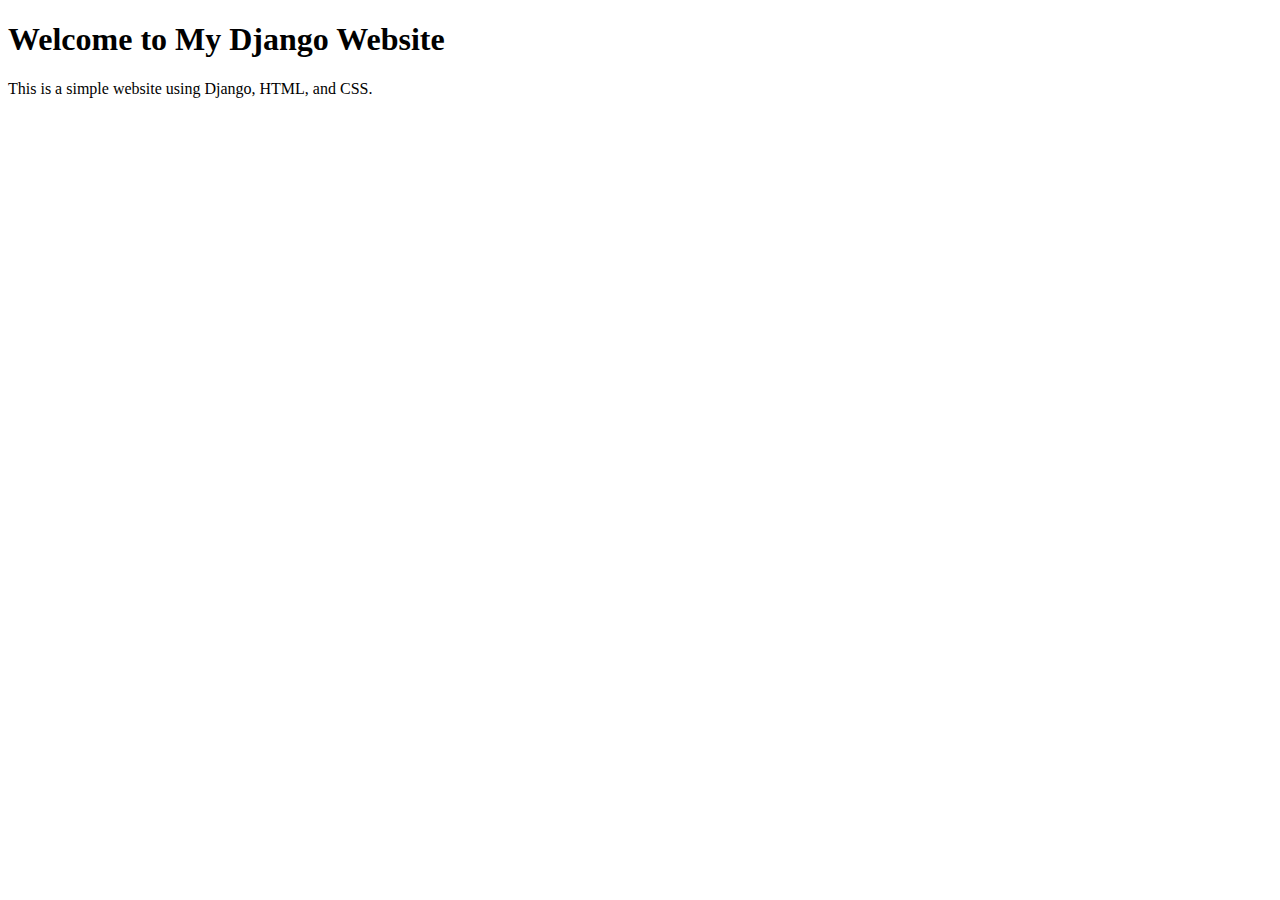
==== static_site/index.html @ 901e0d3a "Initial commit" ====
<!DOCTYPE html>
<html lang="en">
<head>
    <meta charset="UTF-8">
    <meta name="viewport" content="width=device-width, initial-scale=1.0">
    <title>My Django Website</title>
    <!-- Load the static template tags -->
    
    <link rel="stylesheet" href="/static/main/styles.css">
</head>
<body>
    <div class="container">
        <h1>Welcome to My Django Website</h1>
        <p>This is a simple website using Django, HTML, and CSS.</p>
    </div>
</body>
</html>
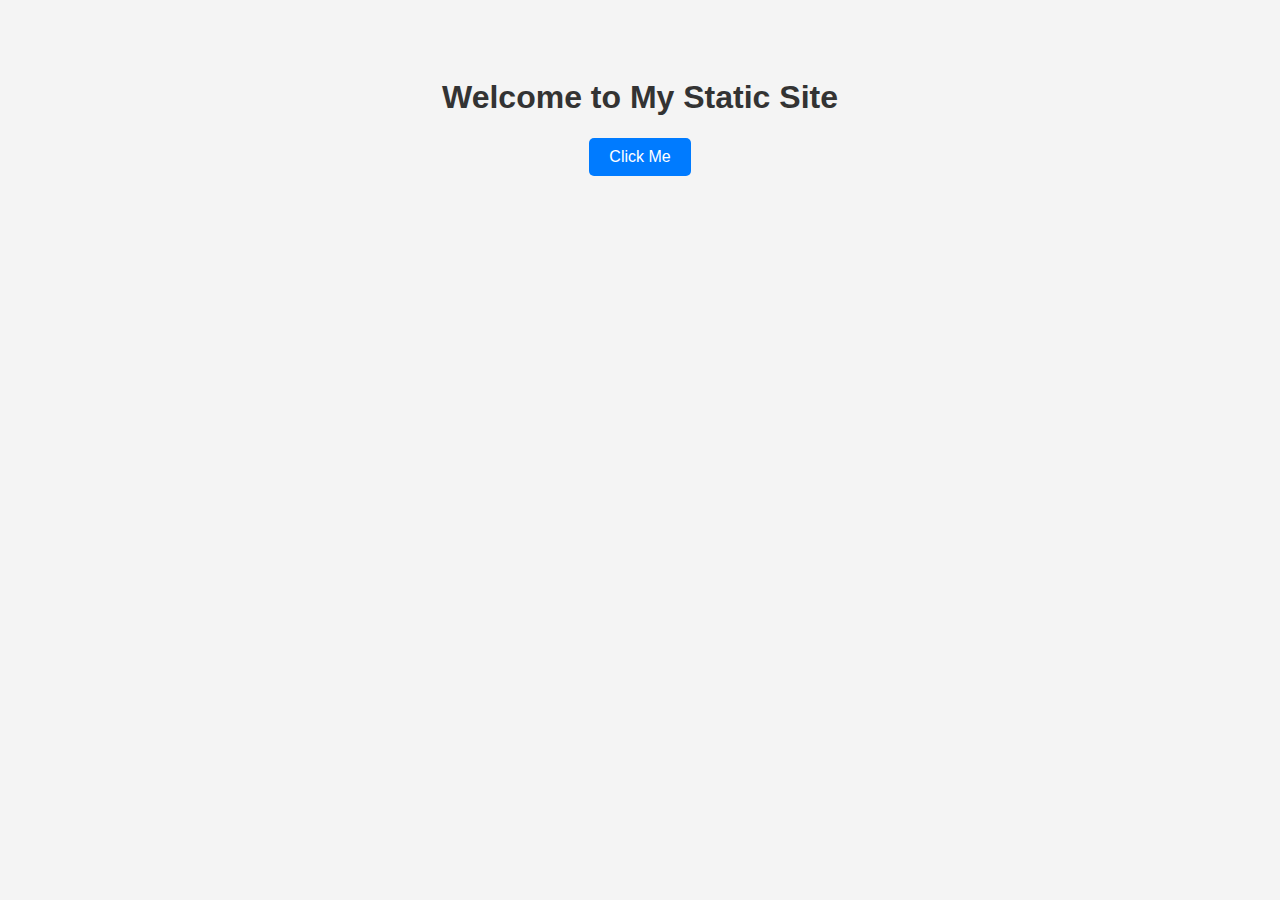
==== commit 108cd9d8: "Add files via upload" ====
--- a/static_site/index.html
+++ b/static_site/index.html
@@ -1,17 +1,16 @@
-<!DOCTYPE html>
-<html lang="en">
-<head>
-    <meta charset="UTF-8">
-    <meta name="viewport" content="width=device-width, initial-scale=1.0">
-    <title>My Django Website</title>
-    <!-- Load the static template tags -->
-    
-    <link rel="stylesheet" href="/static/main/styles.css">
-</head>
-<body>
-    <div class="container">
-        <h1>Welcome to My Django Website</h1>
-        <p>This is a simple website using Django, HTML, and CSS.</p>
-    </div>
-</body>
-</html>
+<!-- static_site/index.html -->
+<!DOCTYPE html>
+<html lang="en">
+<head>
+    <meta charset="UTF-8">
+    <meta name="viewport" content="width=device-width, initial-scale=1.0">
+    <title>My Static Site</title>
+    <link rel="stylesheet" href="css/style.css">
+</head>
+<body>
+    <h1>Welcome to My Static Site</h1>
+    <button onclick="showAlert()">Click Me</button>
+
+    <script src="js/script.js"></script>
+</body>
+</html>
--- a/static_site/css/style.css
+++ b/static_site/css/style.css
@@ -0,0 +1,25 @@
+/* static_site/css/style.css */
+body {
+  font-family: Arial, sans-serif;
+  background-color: #f4f4f4;
+  text-align: center;
+  padding-top: 50px;
+}
+
+h1 {
+  color: #333;
+}
+
+button {
+  padding: 10px 20px;
+  font-size: 16px;
+  cursor: pointer;
+  background-color: #007BFF;
+  color: #fff;
+  border: none;
+  border-radius: 5px;
+}
+
+button:hover {
+  background-color: #0056b3;
+}